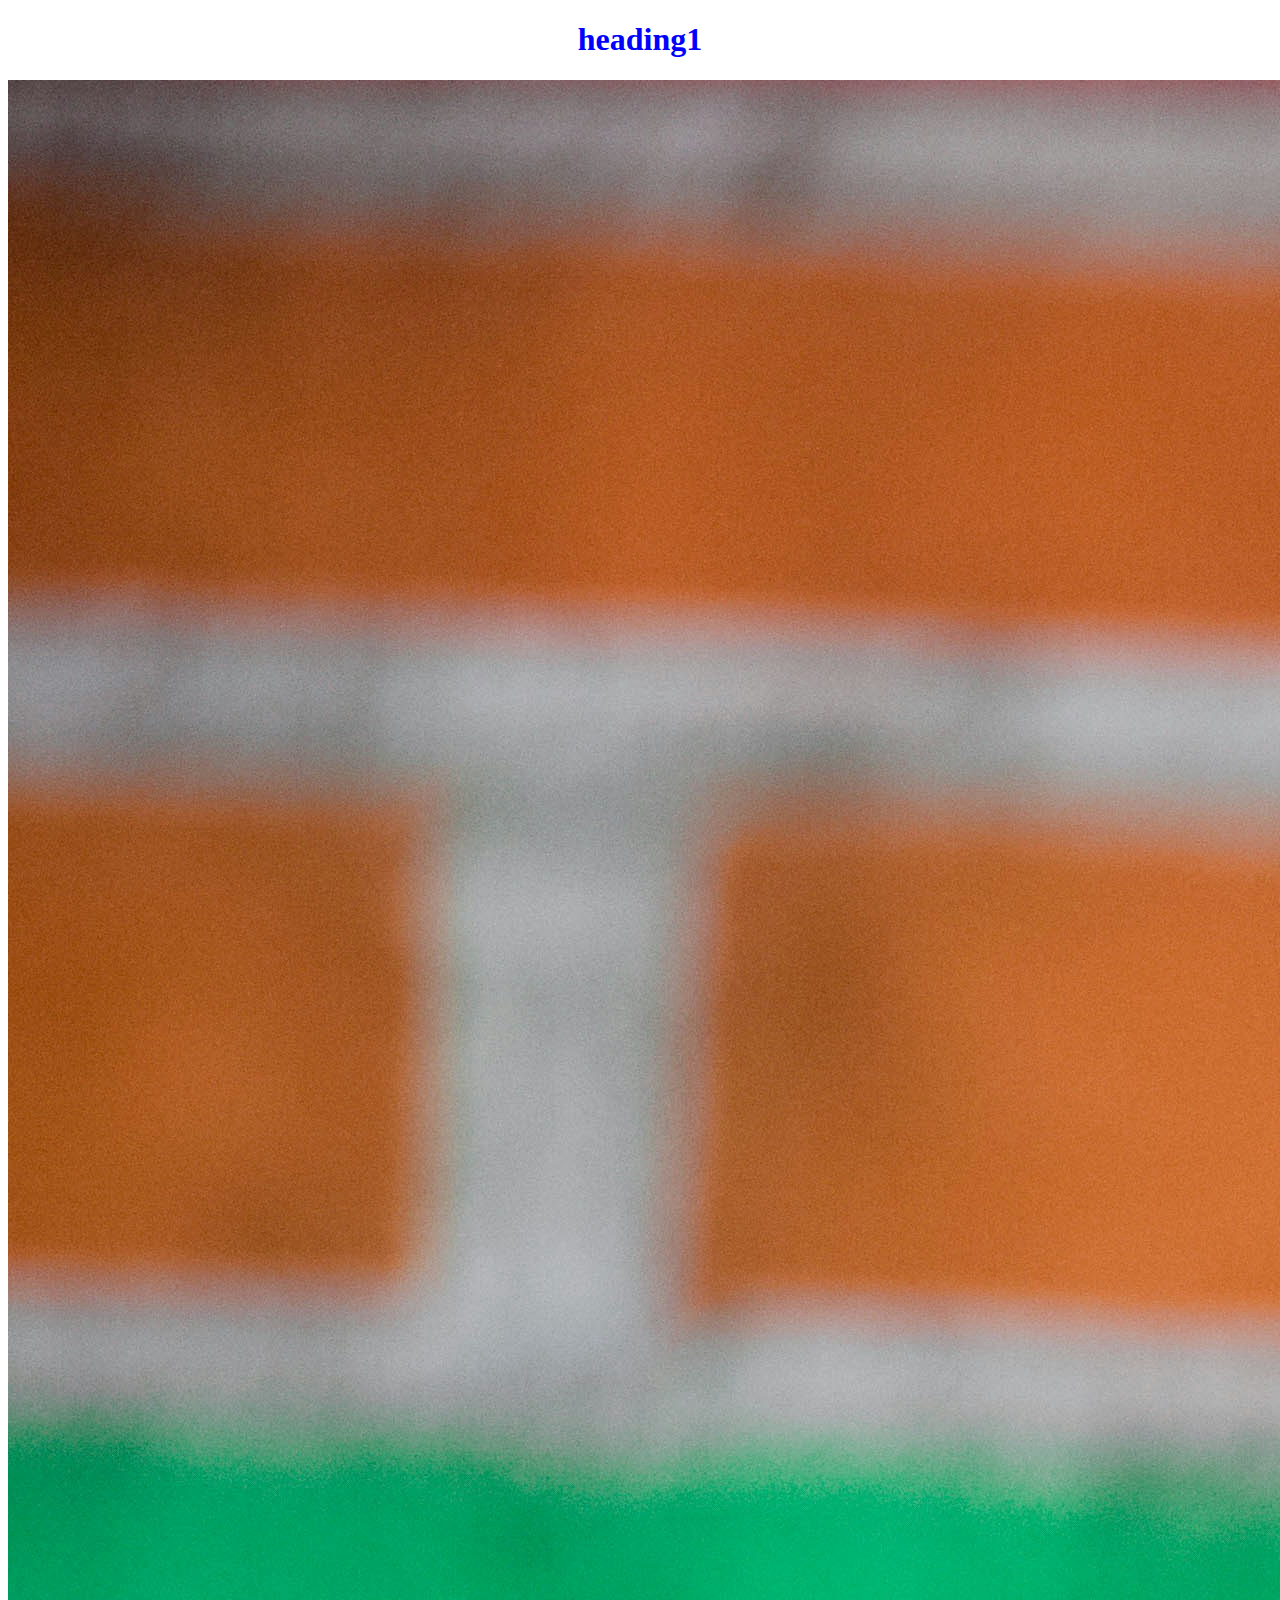
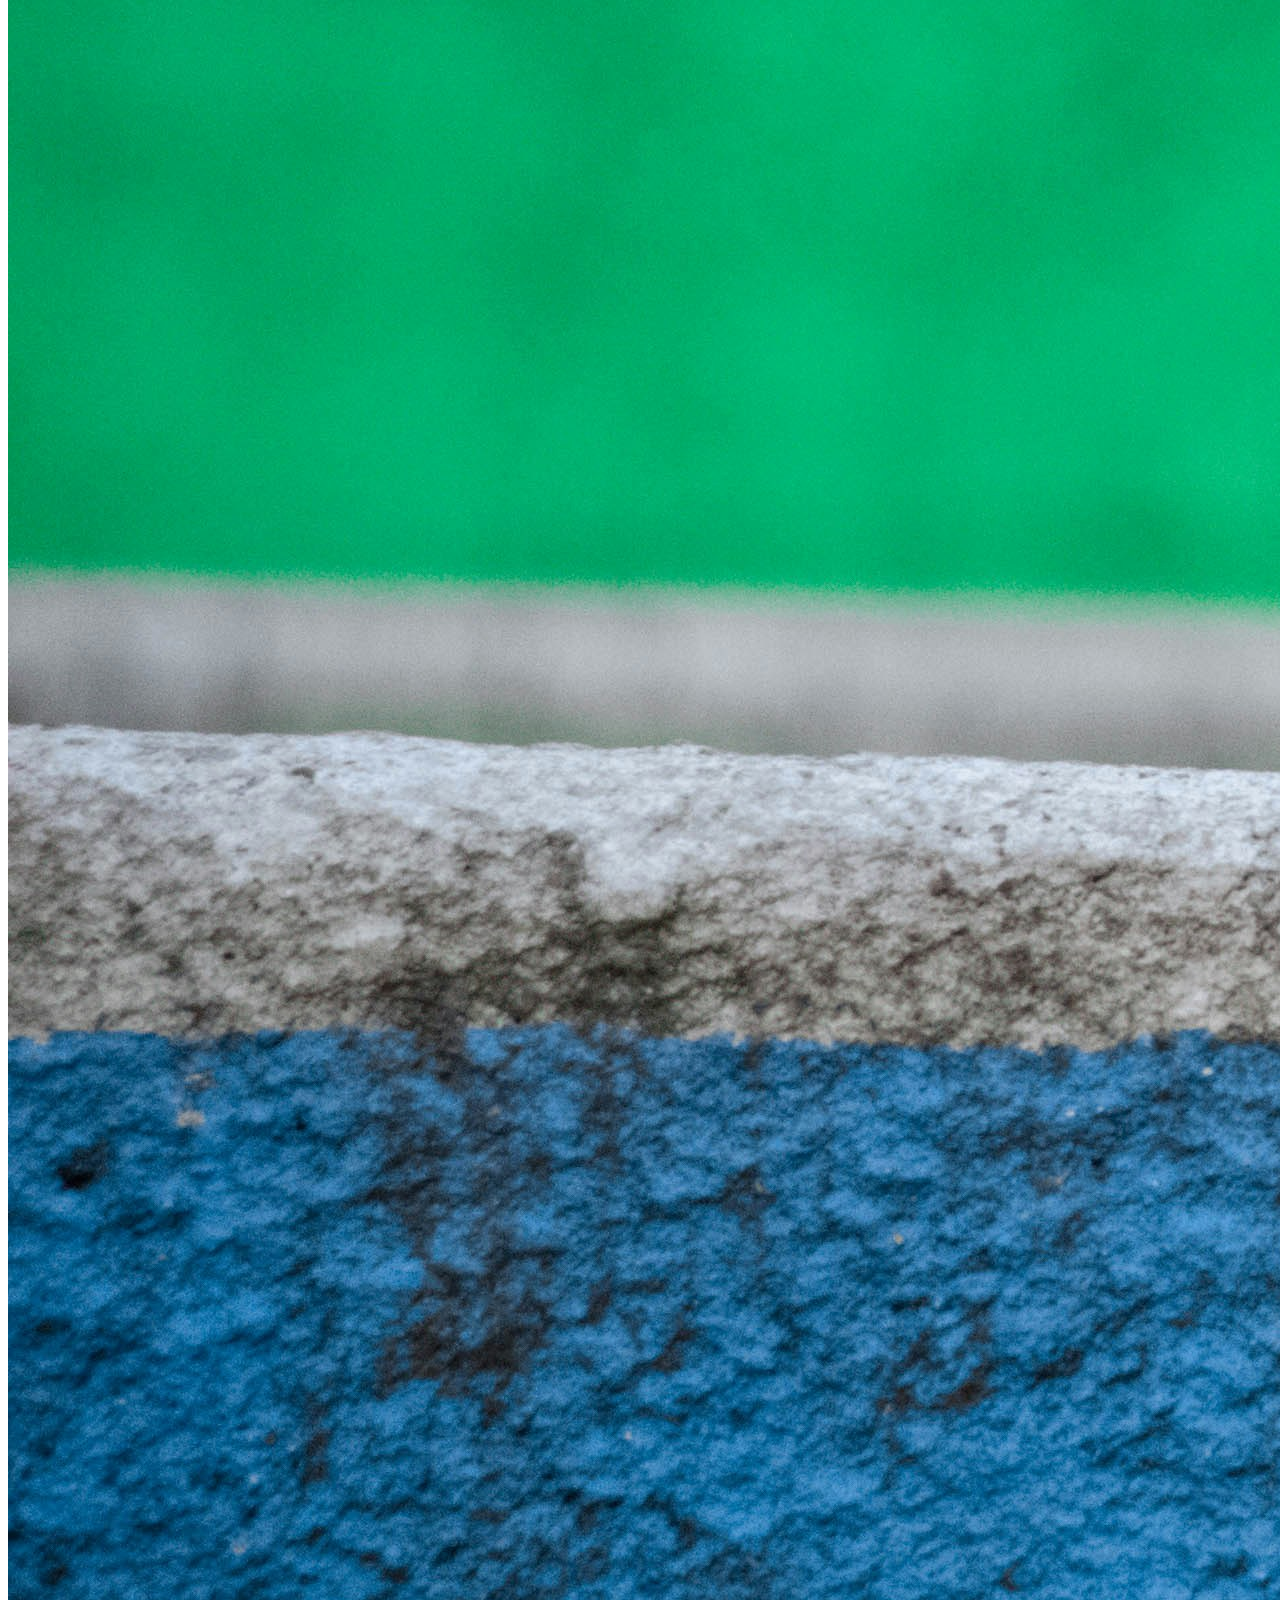
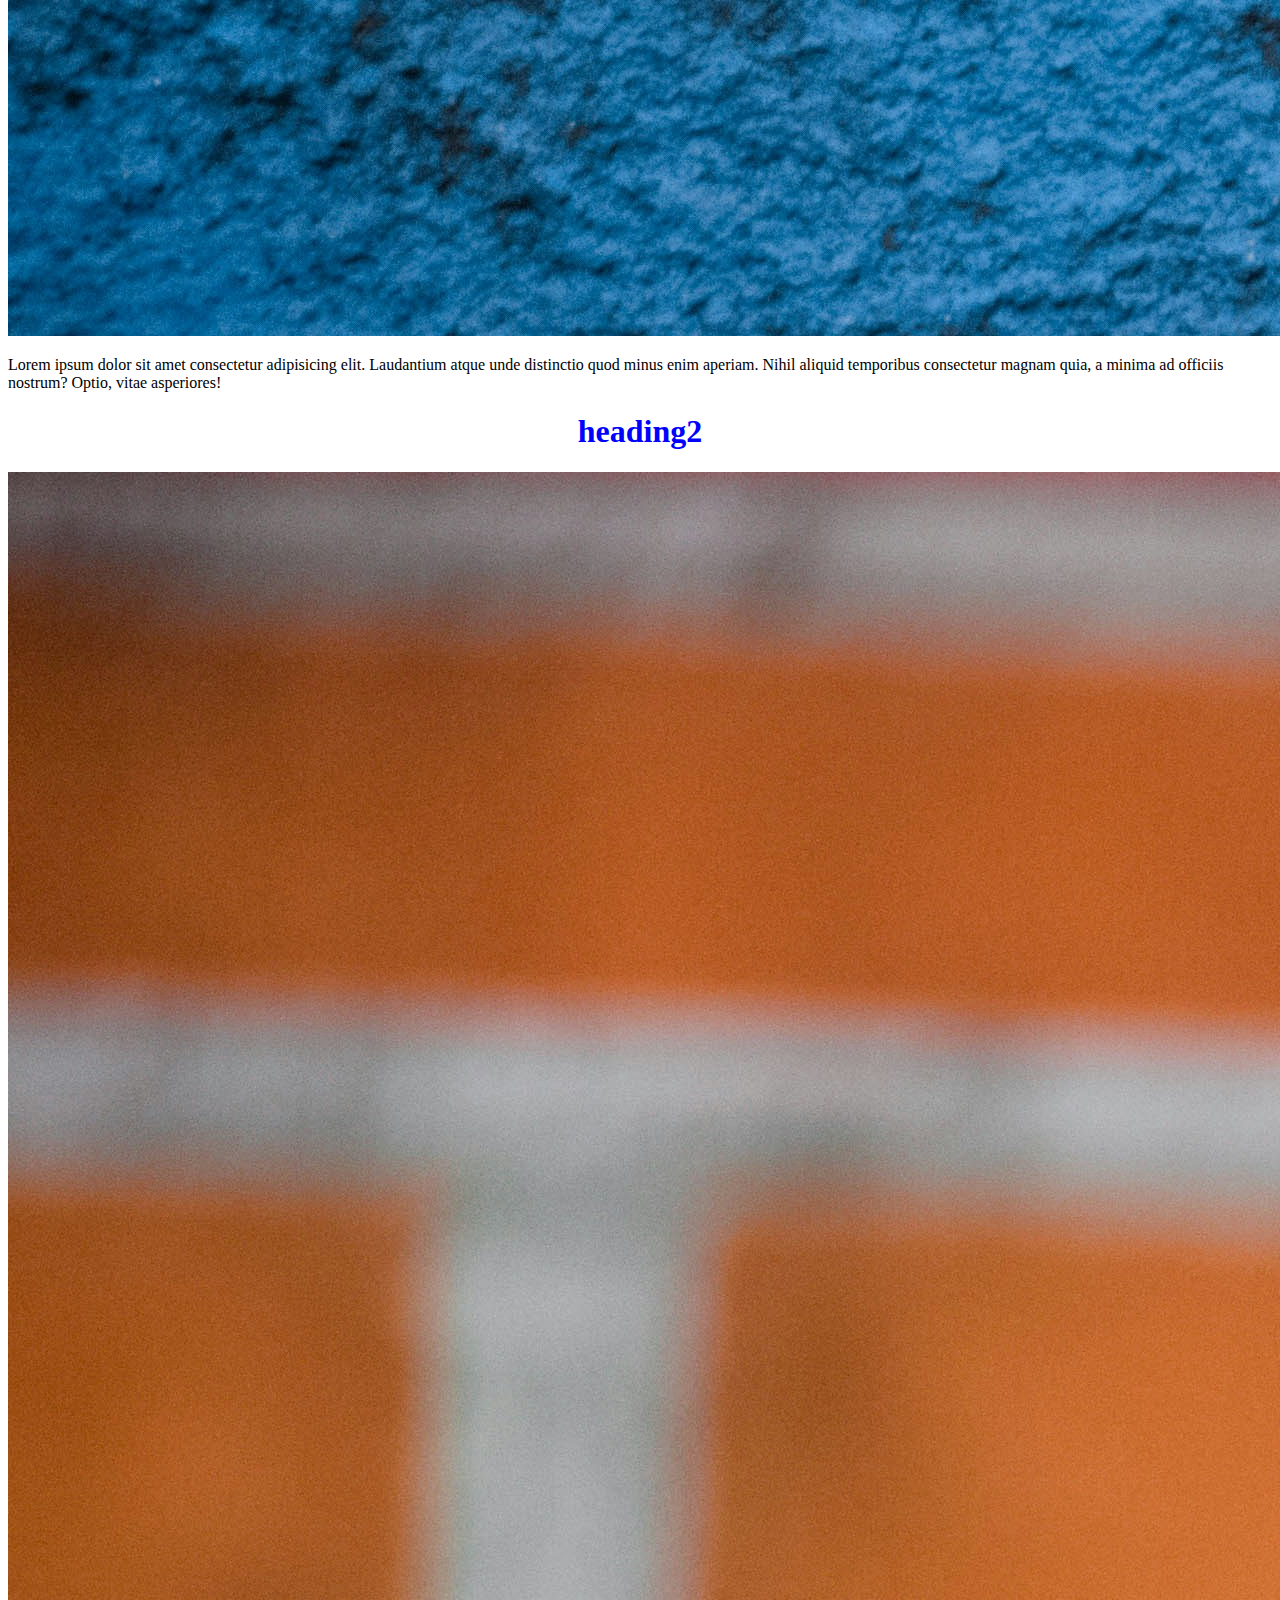
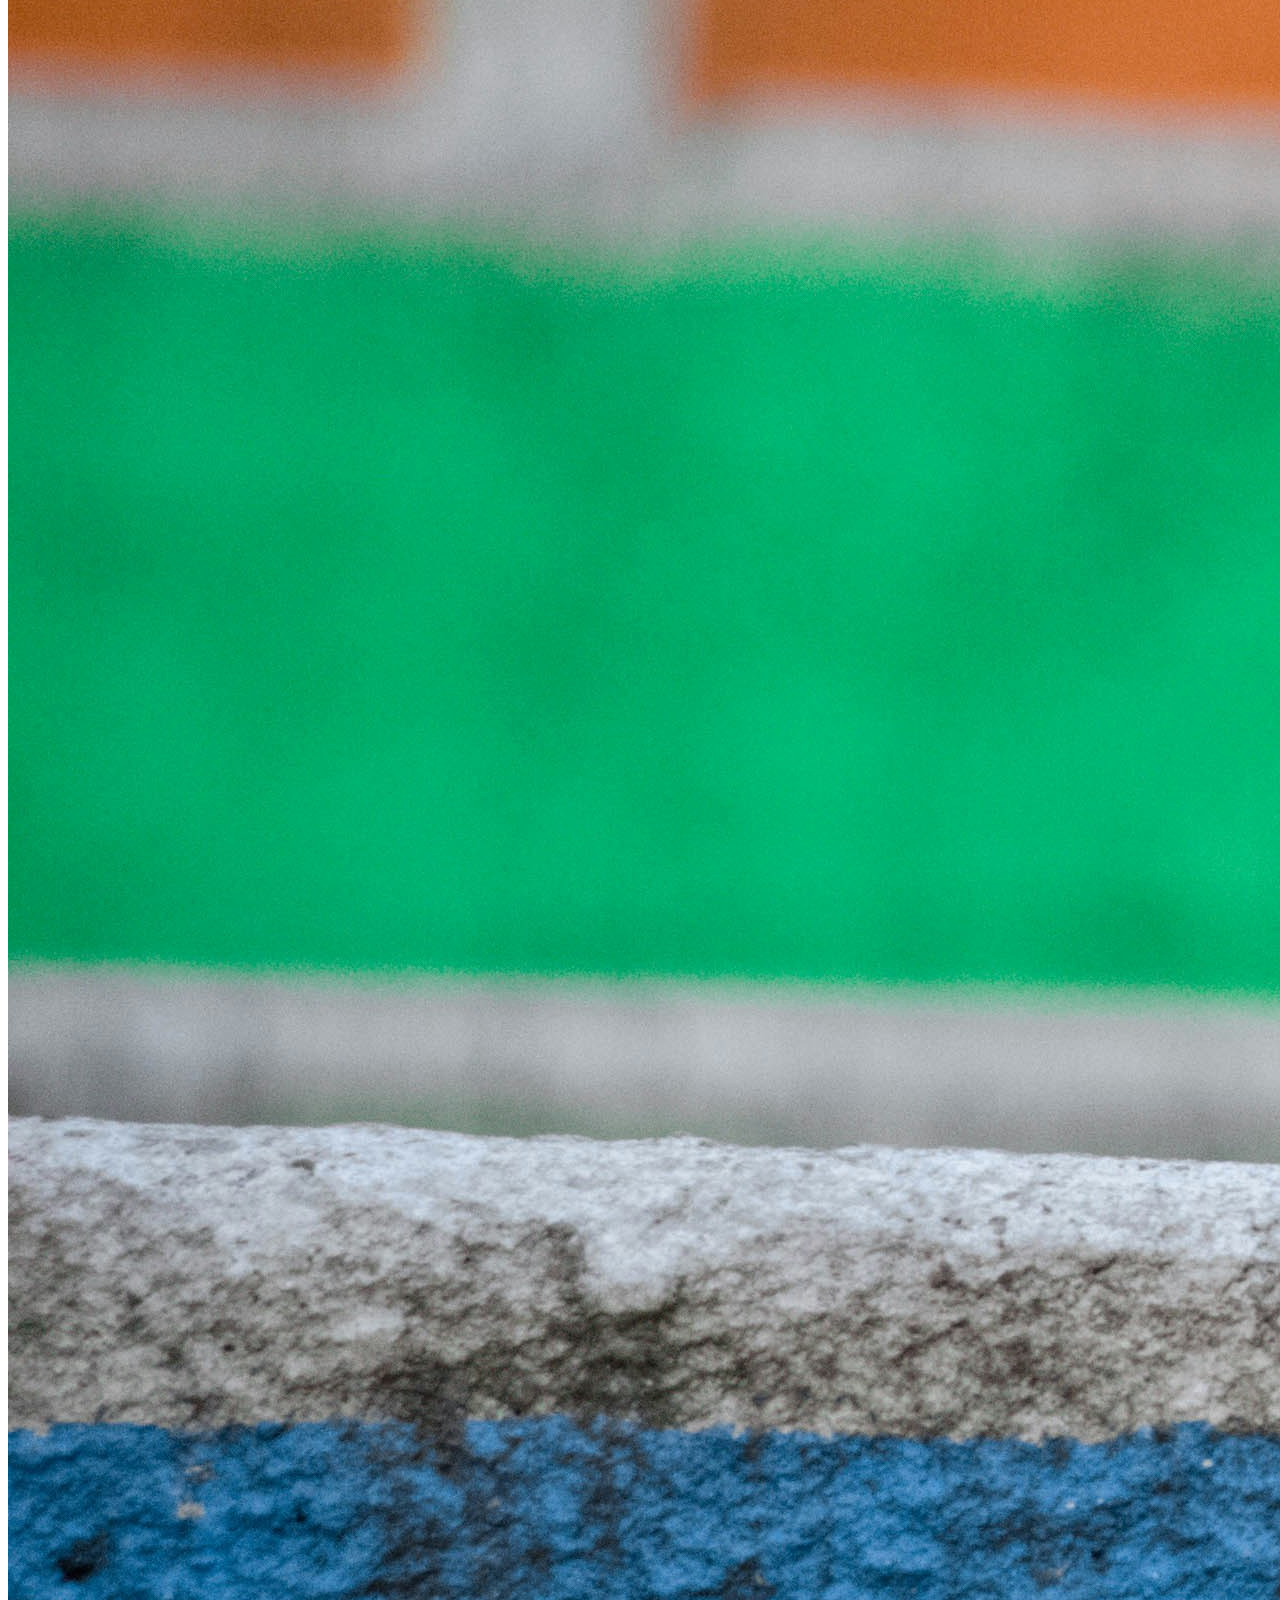
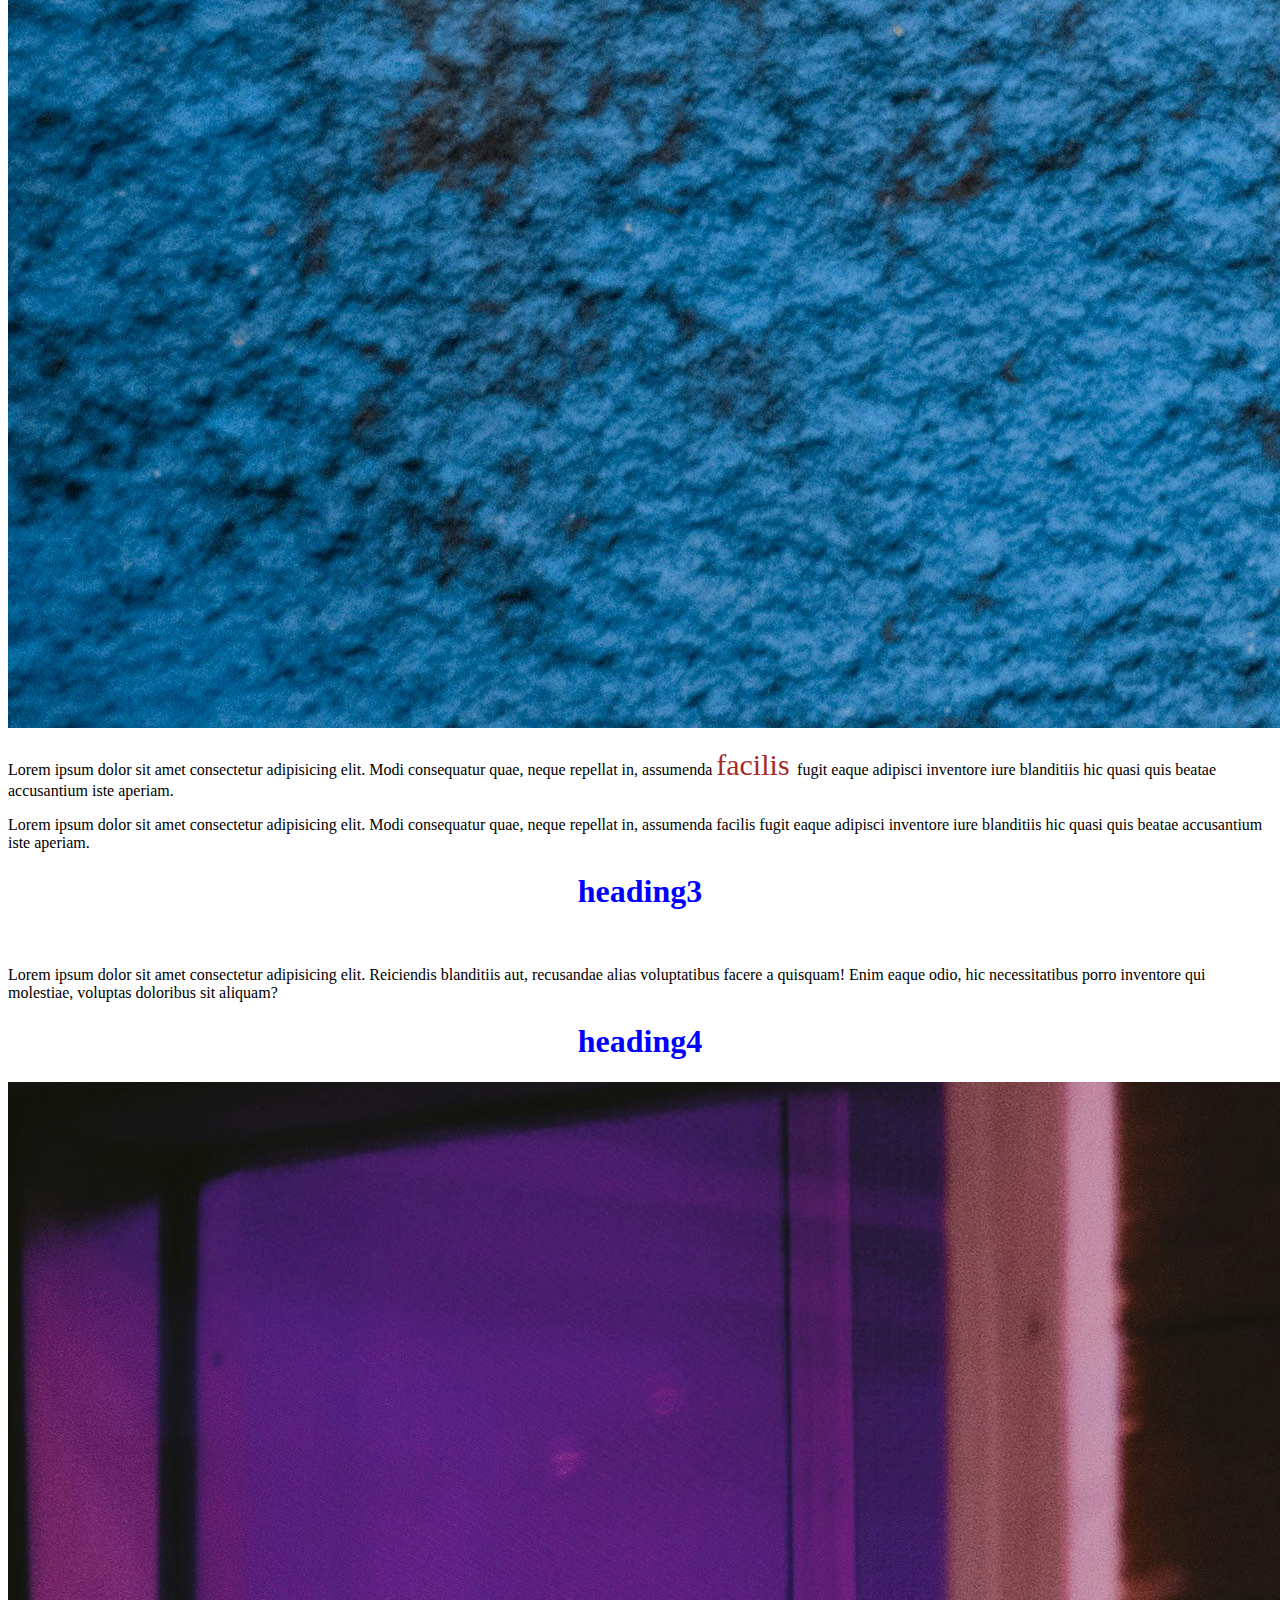
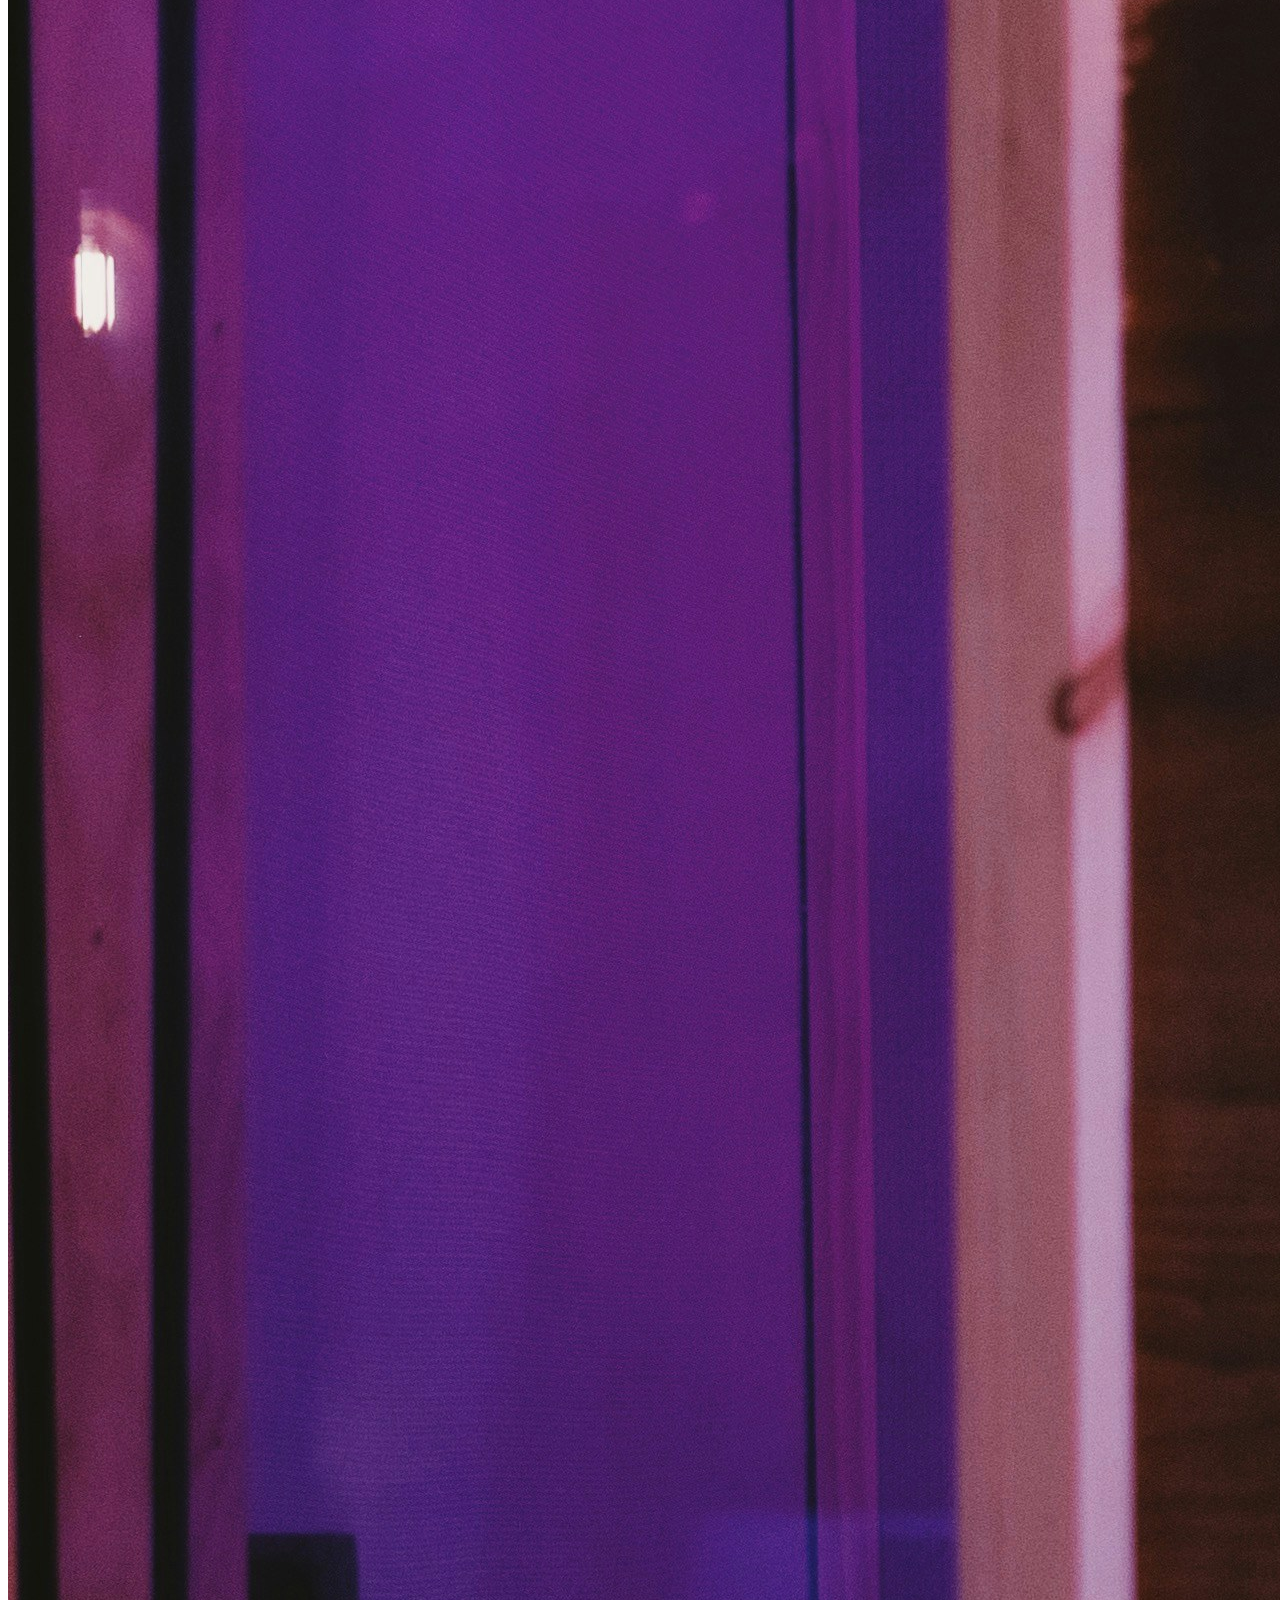
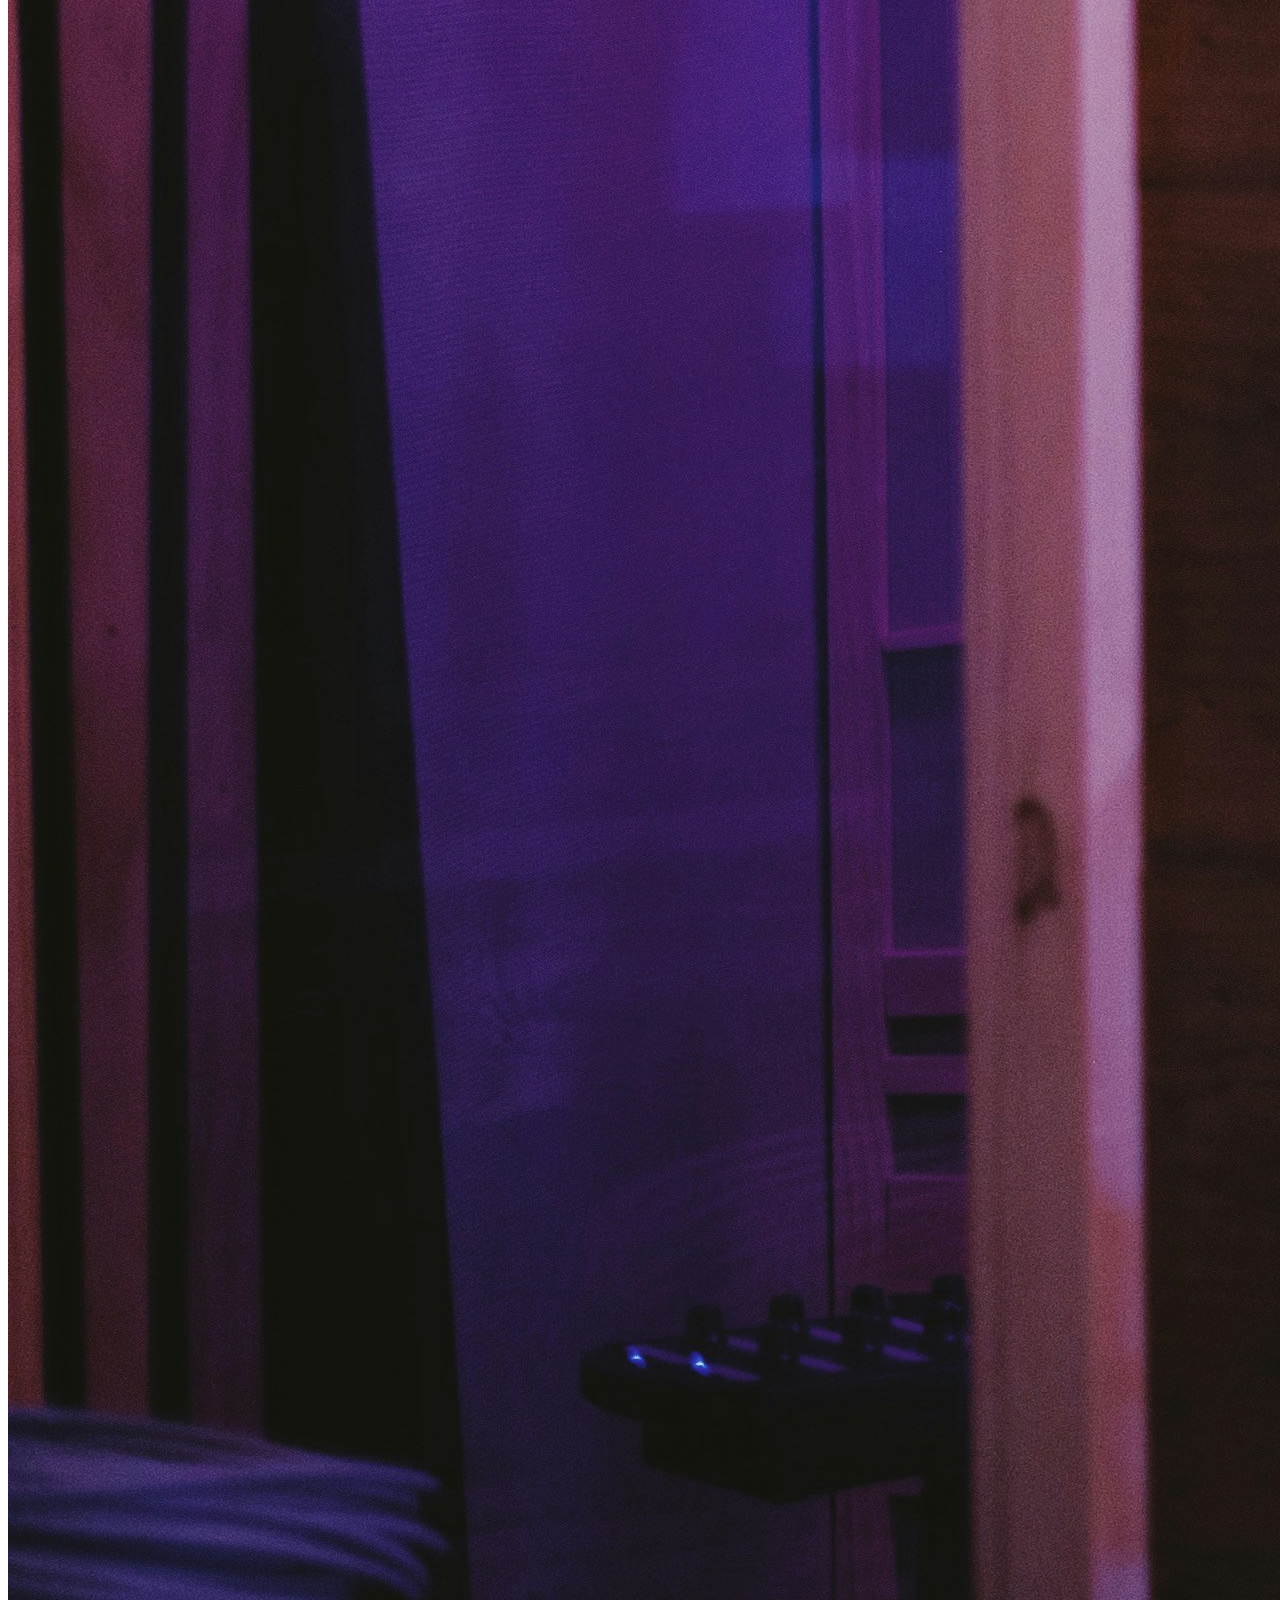
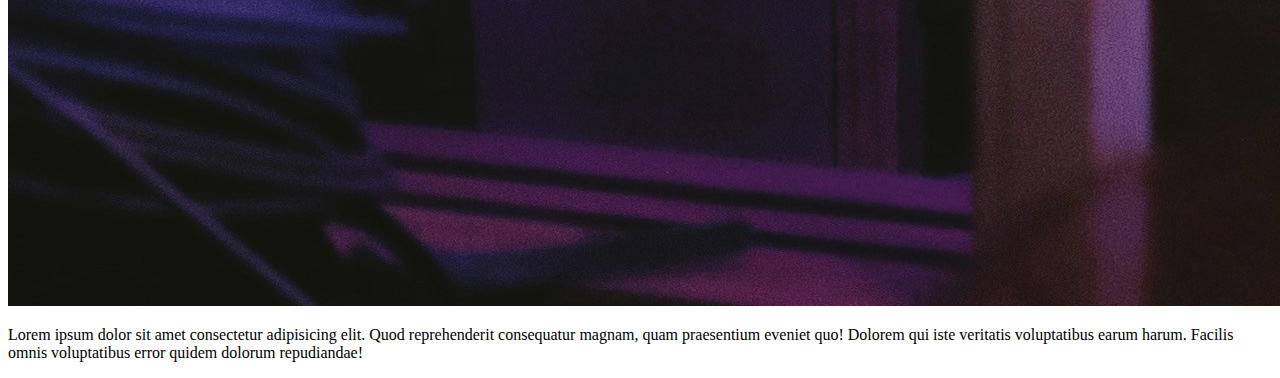
==== class.html @ 6f154815 "update1" ====
<!DOCTYPE html>
<html lang="en">
<head>
  <meta charset="UTF-8">
  <meta name="viewport" content="width=device-width, initial-scale=1.0">
  <title>Class</title>
  <link rel="stylesheet" href="class.css">
</head>
<h1 class="first">heading1</h1>
<img src="images/fpvmat-a-bXjqPckmLD8-unsplash.jpg" alt="">
<p>Lorem ipsum dolor sit amet consectetur adipisicing elit. Laudantium atque unde distinctio quod minus enim aperiam. Nihil aliquid temporibus consectetur magnam quia, a minima ad officiis nostrum? Optio, vitae asperiores!</p>

<h1 class="second">heading2</h1>
<img src="images/fpvmat-a-bXjqPckmLD8-unsplash.jpg" alt="">
<p>Lorem ipsum dolor sit amet consectetur adipisicing elit. Modi consequatur quae, neque repellat in, assumenda <span class="jay">facilis </span> fugit eaque adipisci inventore iure blanditiis hic quasi quis beatae accusantium iste aperiam.</p>
<p>Lorem ipsum dolor sit amet consectetur adipisicing elit. Modi consequatur quae, neque repellat in, assumenda facilis fugit eaque adipisci inventore iure blanditiis hic quasi quis beatae accusantium iste aperiam.</p>

<h1 class="fouth">heading3</h1>
<img src="images/" alt="">
<p>Lorem ipsum dolor sit amet consectetur adipisicing elit. Reiciendis blanditiis aut, recusandae alias voluptatibus facere a quisquam! Enim eaque odio, hic necessitatibus porro inventore qui molestiae, voluptas doloribus sit aliquam?</p>

<h1 class="fith">heading4</h1>
<img src="images/gordon-cowie-3ecKARVRbis-unsplash.jpg" alt="">
<p>Lorem ipsum dolor sit amet consectetur adipisicing elit. Quod reprehenderit consequatur magnam, quam praesentium eveniet quo! Dolorem qui iste veritatis voluptatibus earum harum. Facilis omnis voluptatibus error quidem dolorum repudiandae!</p>

<body>
  
</body>
</html>
---- class.css ----
h1 {
  text-align: center;
  color: blue;
}

.second + img {
  color: green;
}

.jay {
  color: brown;
  font-size: 30px;
}
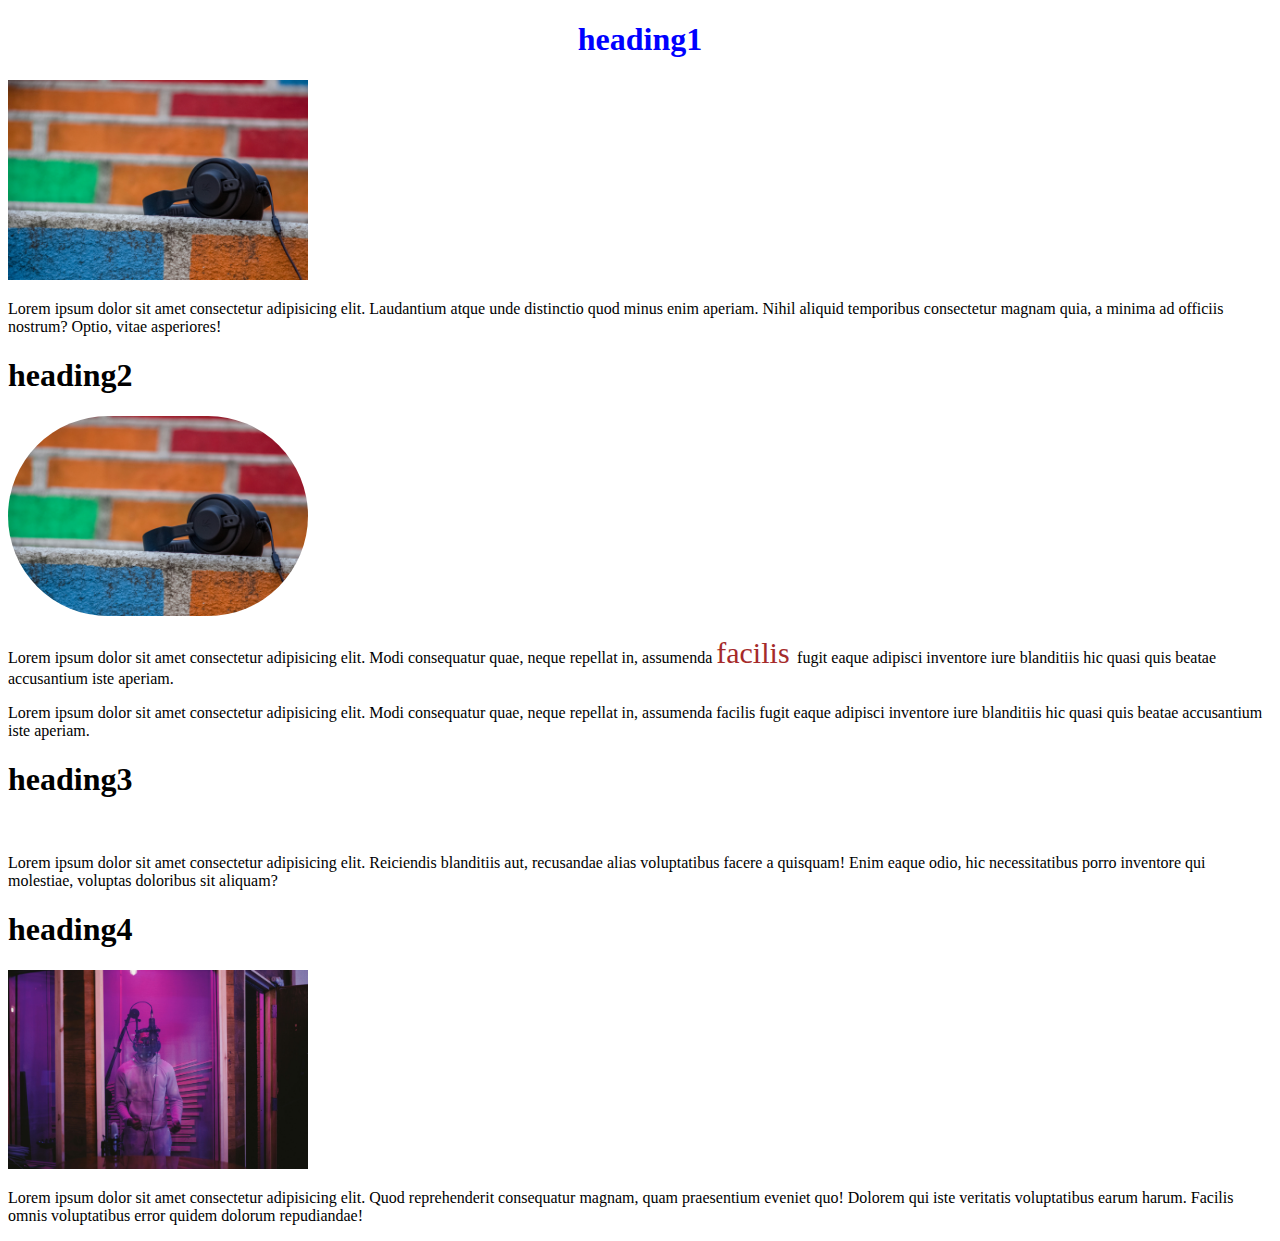
==== commit 37de53df: "version two" ====
--- a/class.html
+++ b/class.html
@@ -4,7 +4,7 @@
   <meta charset="UTF-8">
   <meta name="viewport" content="width=device-width, initial-scale=1.0">
   <title>Class</title>
-  <link rel="stylesheet" href="class.css">
+  <link rel="stylesheet" href="style/class.css">
 </head>
 <h1 class="first">heading1</h1>
 <img src="images/fpvmat-a-bXjqPckmLD8-unsplash.jpg" alt="">
--- a/style/class.css
+++ b/style/class.css
@@ -0,0 +1,17 @@
+.first{
+  text-align: center;
+  color: blue;
+}
+
+.second + img {
+  border-radius: 150px;
+}
+
+.jay {
+  color: brown;
+  font-size: 30px;
+}
+
+img {
+  width: 300px;
+}